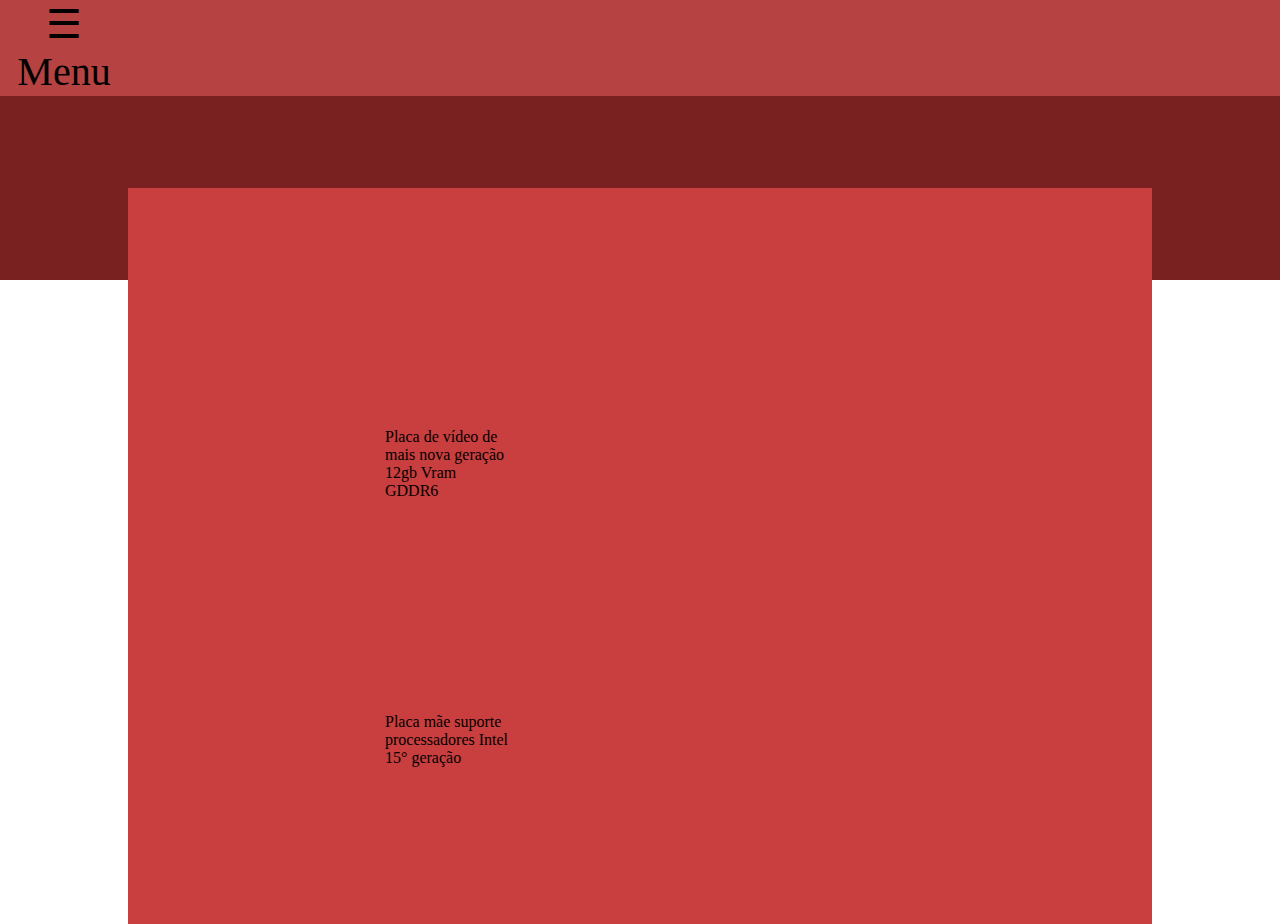
==== index.html @ ce6707cd "Add files via upload" ====
<!DOCTYPE html>
<html lang="pt-br">
<head>
    <meta charset="UTF-8">
    <meta name="viewport" content="width=device-width, initial-scale=1.0">
    <title>Cardoso Hardware</title>
    <link rel="stylesheet" href="style.css">
    <link rel="shortcut icon" href="Imagens/Logo.png" type="image/x-icon">
</head>
<body>
    <table cellspacing = "0">
        <tr>
            <td class="Menu">☰ Menu</td>
            <td class="LDBrown"></td>
            <td class="LDBrown"></td>
            <td class="LDBrown"></td>
            <td class="LDBrown" colspan="2" id="linha1"><img src="Imagens/Logo.png" alt=""></td>
            <td class="LDBrown"></td>
            <td class="LDBrown"></td>
            <td class="LDBrown"></td>
            <td class="LDBrown"></td>
        </tr>
        <tr>
            <td class="DBrown"></td>
            <td class="DBrown"></td>
            <td class="DBrown"></td>
            <td class="DBrown"></td>
            <td class="DBrown" colspan="2" id="linha2"><img id="search" src="Imagens/SearchBar.png" alt=""></td>
            <td class="DBrown"></td>
            <td class="DBrown"></td>
            <td class="DBrown"></td>
            <td class="DBrown"></td>
        </tr>
        <tr>
            <td class="DBrown"></td>
            <td></td>
            <td></td>
            <td></td>
            <td></td>
            <td></td>
            <td></td>
            <td></td>
            <td></td>
            <td class="DBrown"></td>
        </tr>
        <tr>
            <td class="White"></td>
            <td></td>
            <td></td>
            <td></td>
            <td></td>
            <td></td>
            <td></td>
            <td></td>
            <td></td>
            <td class="White"></td>
        </tr>
        <tr>
            <td class="White"></td>
            <td colspan="2" rowspan="2"> <img id="GC" src="Imagens/Graphics.png" alt=""></td>
            <td rowspan="2">Placa de vídeo de mais nova geração 12gb Vram GDDR6</td>
            <td></td>
            <td></td>
            <td></td>
            <td></td>
            <td></td>
            <td class="White"></td>
        </tr>
        <tr>
            <td class="White"></td>
            <td></td>
            <td></td>
            <td></td>
            <td></td>
            <td></td>
            <td class="White"></td>
        </tr>
        <tr>
            <td class="White"></td>
            <td></td>
            <td></td>
            <td></td>
            <td></td>
            <td></td>
            <td></td>
            <td></td>
            <td></td>
            <td class="White"></td>
        </tr>
        <tr>
            <td class="White"></td>
            <td colspan="2" rowspan="2"> <img id="GC" src="Imagens/Placamae.png" alt=""></td>
            <td rowspan="2">Placa mãe suporte processadores Intel 15° geração</td>
            <td></td>
            <td></td>
            <td></td>
            <td></td>
            <td></td>
            <td class="White"></td>
        </tr>
        <tr>
            <td class="White"></td>
            <td></td>
            <td></td>
            <td></td>
            <td></td>
            <td></td>
            <td class="White"></td>
        </tr>
        <tr>
            <td class="White"></td>
            <td></td>
            <td></td>
            <td></td>
            <td></td>
            <td></td>
            <td></td>
            <td></td>
            <td></td>
            <td class="White"></td>
        </tr>
    </table>

</body>
</html>
---- style.css ----
table{
    height: 100vb;
    width: 100%;
    margin: 0%;
    background-color: #c93e3e ;
}
body{
    margin: 0px;
}
#linha1{
    width: 60px;
    height: 60px;
}
#search{
    width: 90%;
    margin-left: 10px;
}
#GC{
    width: 70%;
    margin-left: 50px;
}
img{
    width: 35%;
    margin-left: 120px;
}

td{
    width: 10%;
    height: 10vb;
}
.alinhar{
    margin-left: 37%;
}
button{
    height: 45px;
    width: 200px;
}
.borda{
    border: 0px solid black;
    border-radius: 0%;
}
a{
    text-decoration: none;
    color: #fafafa ;
}
.White {
    background-color: white;
}
.Menu {
    background-color: rgba(172, 68, 68, 0.61);
    font-size: 40px;
    text-align: center;
}
.LDBrown {
    background-color: rgba(172, 68, 68, 0.61);
}
.DBrown {
    background-color: rgb(121, 32, 32);
}
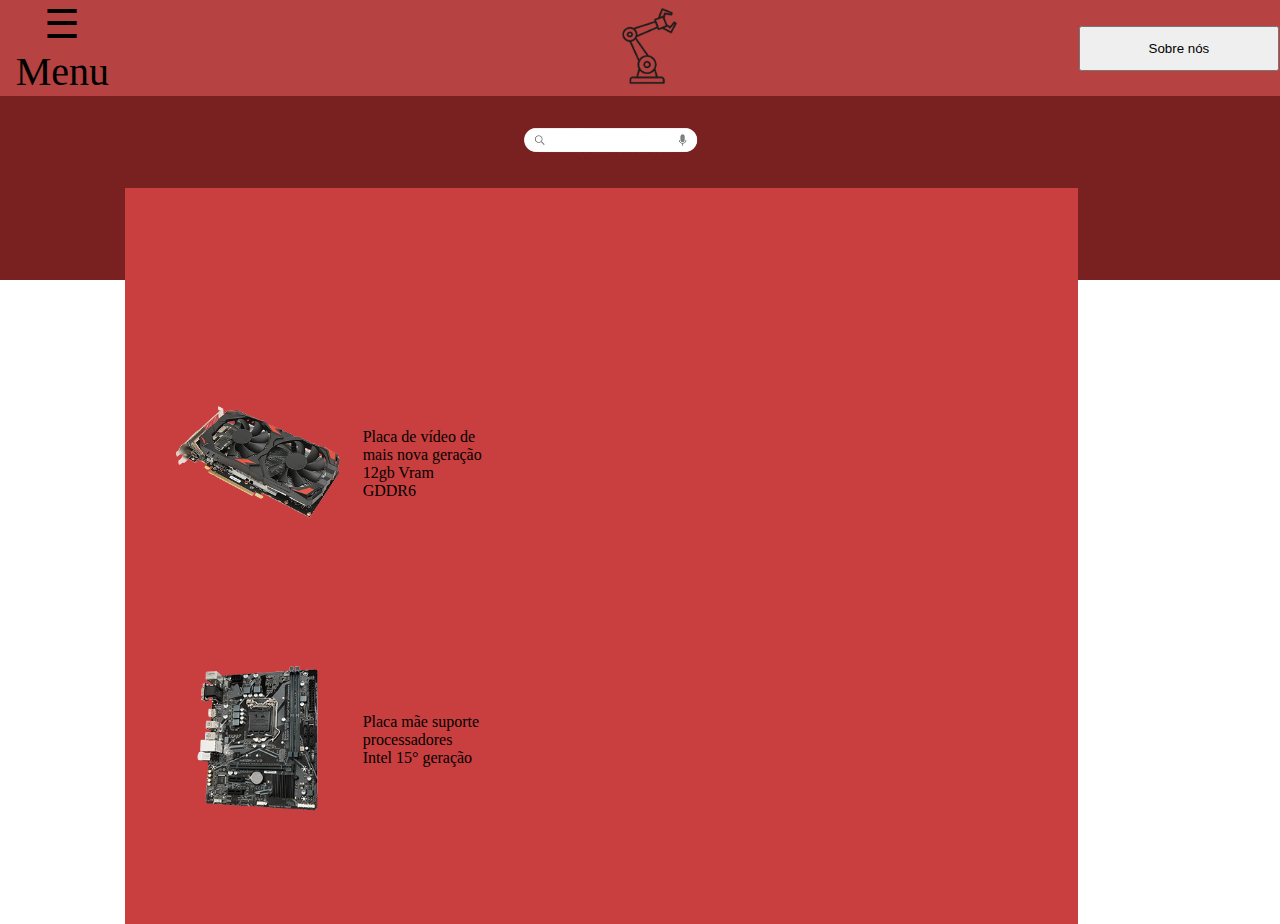
==== commit b46a9ed0: "index.html" ====
--- a/index.html
+++ b/index.html
@@ -5,7 +5,7 @@
     <meta name="viewport" content="width=device-width, initial-scale=1.0">
     <title>Cardoso Hardware</title>
     <link rel="stylesheet" href="style.css">
-    <link rel="shortcut icon" href="Imagens/Logo.png" type="image/x-icon">
+    <link rel="shortcut icon" href="Logo.png" type="image/x-icon">
 </head>
 <body>
     <table cellspacing = "0">
@@ -14,18 +14,18 @@
             <td class="LDBrown"></td>
             <td class="LDBrown"></td>
             <td class="LDBrown"></td>
-            <td class="LDBrown" colspan="2" id="linha1"><img src="Imagens/Logo.png" alt=""></td>
+            <td class="LDBrown" colspan="2" id="linha1"><img src="Logo.png" alt=""></td>
             <td class="LDBrown"></td>
             <td class="LDBrown"></td>
             <td class="LDBrown"></td>
-            <td class="LDBrown"></td>
+            <td class="LDBrown"><a href="page2.html"><button>Sobre nós</button></a></td>
         </tr>
         <tr>
             <td class="DBrown"></td>
             <td class="DBrown"></td>
             <td class="DBrown"></td>
             <td class="DBrown"></td>
-            <td class="DBrown" colspan="2" id="linha2"><img id="search" src="Imagens/SearchBar.png" alt=""></td>
+            <td class="DBrown" colspan="2" id="linha2"><img id="search" src="SearchBar.png" alt=""></td>
             <td class="DBrown"></td>
             <td class="DBrown"></td>
             <td class="DBrown"></td>
@@ -57,7 +57,7 @@
         </tr>
         <tr>
             <td class="White"></td>
-            <td colspan="2" rowspan="2"> <img id="GC" src="Imagens/Graphics.png" alt=""></td>
+            <td colspan="2" rowspan="2"><a href="page3.html"><img id="GC" src="Graphics.png" alt=""></a></td>
             <td rowspan="2">Placa de vídeo de mais nova geração 12gb Vram GDDR6</td>
             <td></td>
             <td></td>
@@ -89,7 +89,7 @@
         </tr>
         <tr>
             <td class="White"></td>
-            <td colspan="2" rowspan="2"> <img id="GC" src="Imagens/Placamae.png" alt=""></td>
+            <td colspan="2" rowspan="2"><a href="page4.html"><img id="GC" src="Placamae.png" alt=""></a></td>
             <td rowspan="2">Placa mãe suporte processadores Intel 15° geração</td>
             <td></td>
             <td></td>
@@ -122,4 +122,4 @@
     </table>
 
 </body>
-</html>+</html>
